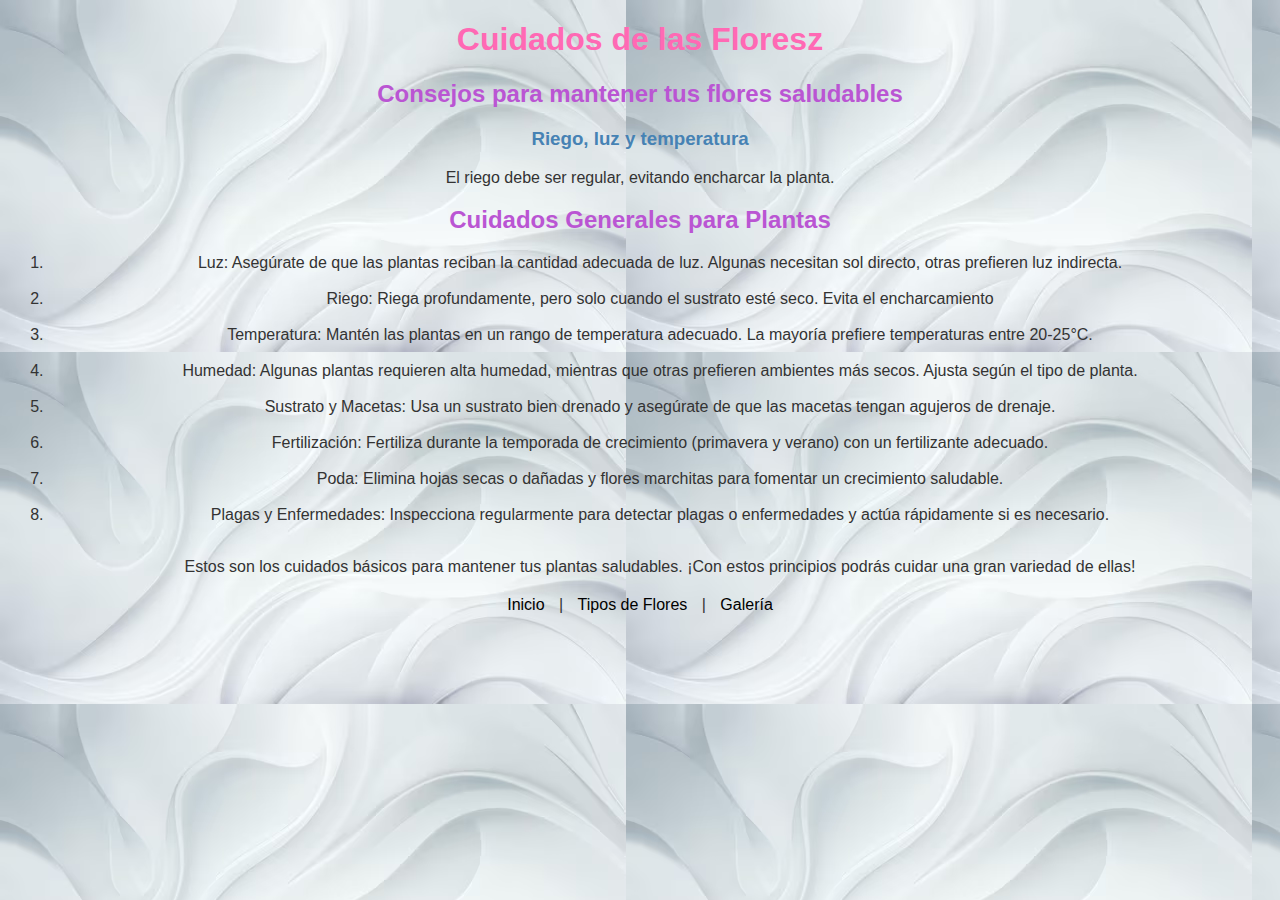
==== cuidados.html @ aa8bff24 "Add files via upload" ====
<!DOCTYPE html>
<html lang="es">
<head>
    <meta charset="UTF-8">
    <meta name="viewport" content="width=device-width, initial-scale=1.0">
    <title>Cuidados de las Flores</title>
    <link rel="stylesheet" href="styles.css">
</head>
<body>
    <h1>Cuidados de las Floresz</h1>
    <h2>Consejos para mantener tus flores saludables</h2>
    <h3>Riego, luz y temperatura</h3>

    <p>El riego debe ser regular, evitando encharcar la planta.</p>
<h2>Cuidados Generales para Plantas</h2>


    <ol>
       <li>Luz: Asegúrate de que las plantas reciban la cantidad adecuada de luz. Algunas necesitan sol directo, otras prefieren luz indirecta.</li><br>
       <li>Riego: Riega profundamente, pero solo cuando el sustrato esté seco. Evita el encharcamiento</li><br>
       <li>Temperatura: Mantén las plantas en un rango de temperatura adecuado. La mayoría prefiere temperaturas entre 20-25°C.</li><br>
       <li>Humedad: Algunas plantas requieren alta humedad, mientras que otras prefieren ambientes más secos. Ajusta según el tipo de planta.</li><br>
       <li>Sustrato y Macetas: Usa un sustrato bien drenado y asegúrate de que las macetas tengan agujeros de drenaje.</li><br>
       <li>Fertilización: Fertiliza durante la temporada de crecimiento (primavera y verano) con un fertilizante adecuado.</li><br>
       <li>Poda: Elimina hojas secas o dañadas y flores marchitas para fomentar un crecimiento saludable.</li><br>
       <li>Plagas y Enfermedades: Inspecciona regularmente para detectar plagas o enfermedades y actúa rápidamente si es necesario.</li><br>
       <p>Estos son los cuidados básicos para mantener tus plantas saludables. ¡Con estos principios podrás cuidar una gran variedad de ellas!
</p>



    </ol>
    <nav>
        <a href="index.html">Inicio</a> |
        <a href="tipos.html">Tipos de Flores</a> |
        <a href="galeria.html">Galería</a>
    </nav>
</body>
</html>
---- styles.css ----
body {
    font-family: Arial, sans-serif;
    background-color: #f0f8ff;
    background-image: url('imagenes/fondo.jpg');
    text-align: center;
    color: #333;
}
.cuadro-transparente {
    width: 300px; /* Ancho del cuadro */
    height: 200px; /* Alto del cuadro */
    padding: 20px; /* Espaciado interno */
    background-color: rgba(255, 255, 255, 0.5); /* Fondo blanco con 50% de transparencia */
    border: 2px solid #000; /* Borde negro */
    border-radius: 10px; /* Bordes redondeados */
    color: #000; /* Color del texto */
}


h1 {
    color: #ff69b4;
}

h2 {
    color: #ba55d3;
}

h3 {
    color: #4682b4;
}

nav {
    margin-top: 20px;
}

a {
    text-decoration: none;
    color: #000000;
    margin: 0 10px;
}

img {
    width: 200px;
    margin: 10px;
}
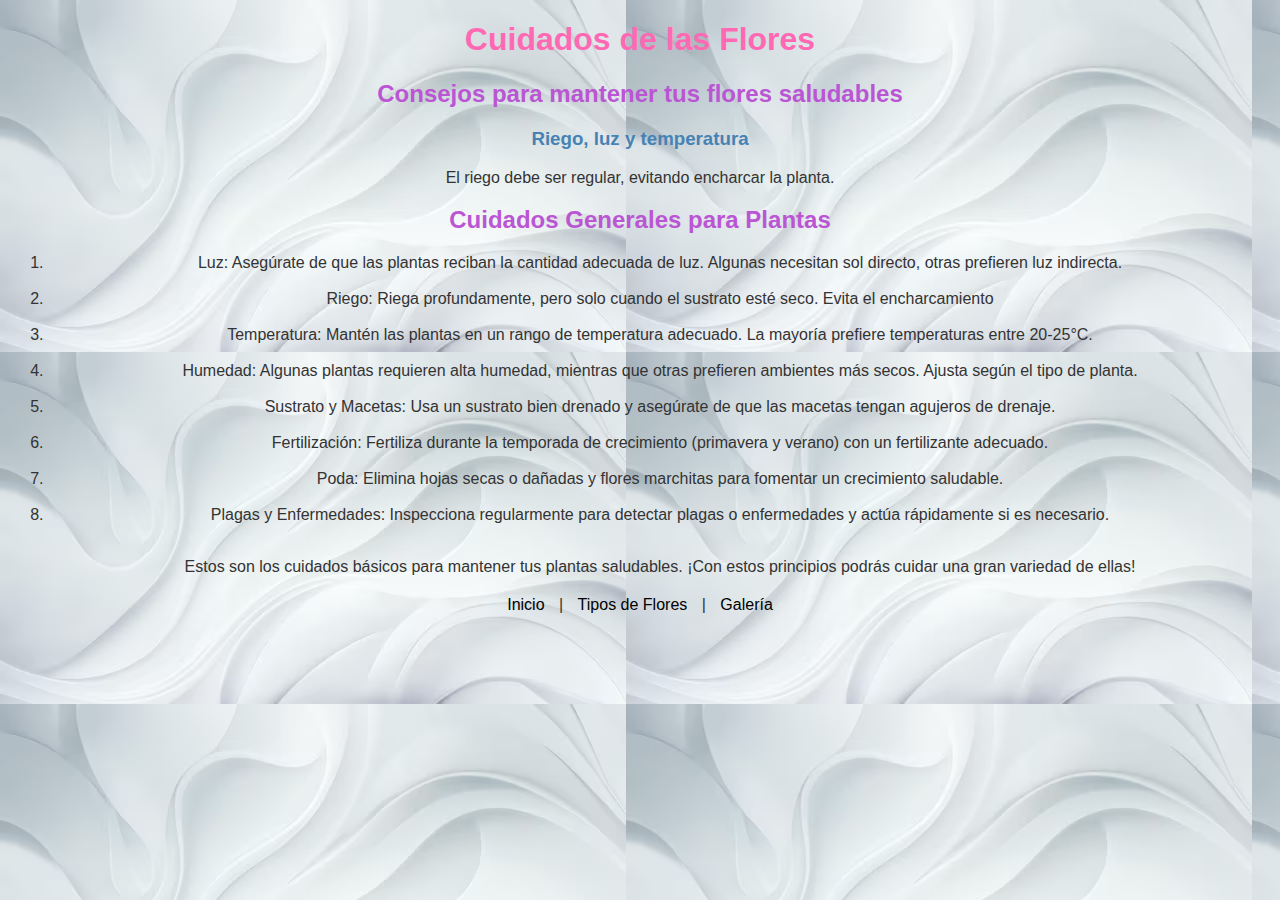
==== commit e10e7605: "Update cuidados.html" ====
--- a/cuidados.html
+++ b/cuidados.html
@@ -7,7 +7,7 @@
     <link rel="stylesheet" href="styles.css">
 </head>
 <body>
-    <h1>Cuidados de las Floresz</h1>
+    <h1>Cuidados de las Flores</h1>
     <h2>Consejos para mantener tus flores saludables</h2>
     <h3>Riego, luz y temperatura</h3>
 
